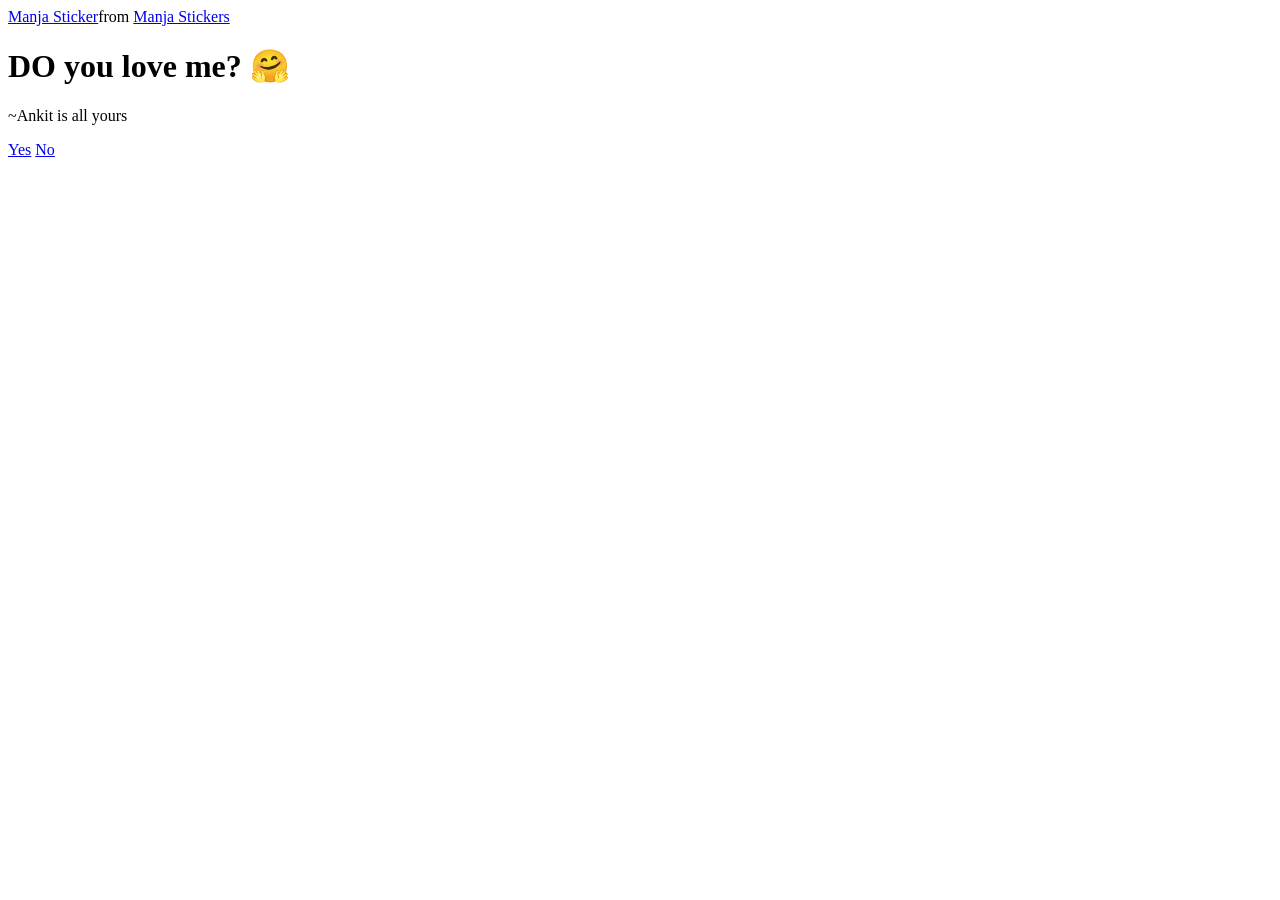
==== index.html @ 7782e063 "index.html" ====
<!DOCTYPE html>
<html lang="en">
  <head>
    <meta charset="UTF-8" />
    <meta name="viewport" content="width=device-width, initial-scale=1.0" />
    <title>Ask Her Out</title>

    <link rel="stylesheet" href="./style.css" />
  </head>
  <body>
    <div class="container">
      <div
        class="tenor-gif-embed"
        data-postid="22885016"
        data-share-method="host"
        data-aspect-ratio="1.04918"
        data-width="100%"
      >
        <a href="https://tenor.com/view/manja-gif-22885016">Manja Sticker</a
        >from
        <a href="https://tenor.com/search/manja-stickers">Manja Stickers</a>
      </div>
      <script
        type="text/javascript"
        async
        src="https://tenor.com/embed.js"
      ></script>
      <h1>DO you love me? 🤗</h1>
      <p>~Ankit is all yours</p>

      <div class="btn">
        <a href="yes.html">Yes</a>
        <a href="no1.html">No</a>
      </div>
    </div>
  </body>
</html>
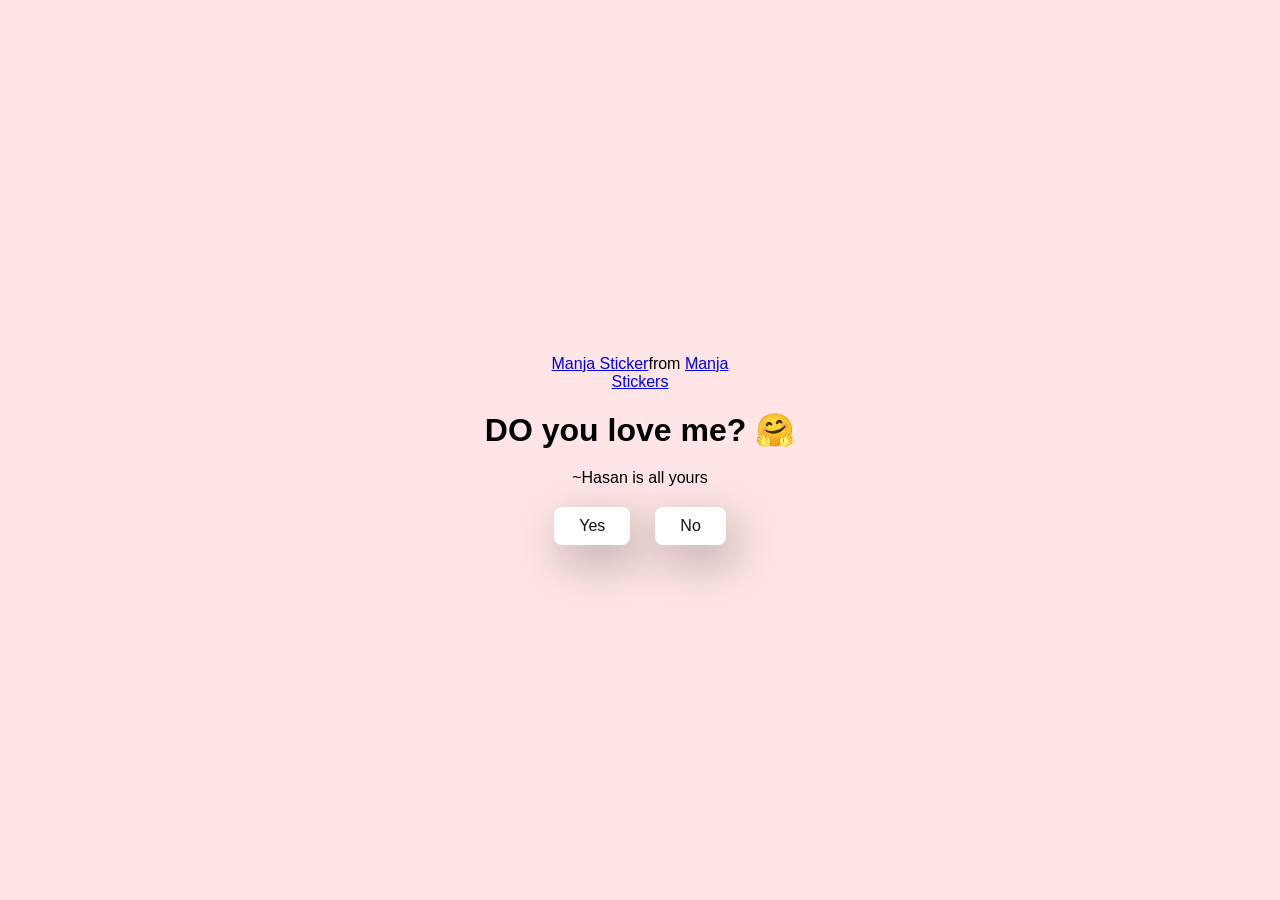
==== commit 982f45ae: "something changed" ====
--- a/index.html
+++ b/index.html
@@ -26,7 +26,7 @@
         src="https://tenor.com/embed.js"
       ></script>
       <h1>DO you love me? 🤗</h1>
-      <p>~Ankit is all yours</p>
+      <p>~Hasan is all yours</p>
 
       <div class="btn">
         <a href="yes.html">Yes</a>
@@ -34,4 +34,4 @@
       </div>
     </div>
   </body>
-</html>+</html>
--- a/style.css
+++ b/style.css
@@ -0,0 +1,44 @@
+/* author - deepak tiwari */
+* {
+    margin: 0;
+    padding: 0;
+    box-sizing: border-box;
+    font-family: sans-serif;
+  }
+  
+  body {
+    width: 100%;
+    min-height: 100vh;
+    display: flex;
+    justify-content: center;
+    align-items: center;
+    background-color: #ffe5e5;
+  }
+  
+  .container {
+    display: flex;
+    flex-direction: column;
+    text-align: center;
+    align-items: center;
+    gap: 20px;
+    max-width: 500px;
+    margin: 20px;
+  }
+  
+  .container .tenor-gif-embed {
+    max-width: 200px;
+  }
+  
+  .container .btn {
+    display: flex;
+    gap: 25px;
+  }
+  
+  .btn a {
+    text-decoration: none;
+    color: #111;
+    background: #fff;
+    padding: 10px 25px;
+    border-radius: 8px;
+    box-shadow: 0.5rem 1rem 3rem hsl(0, 0%, 0%, 0.3);
+  }
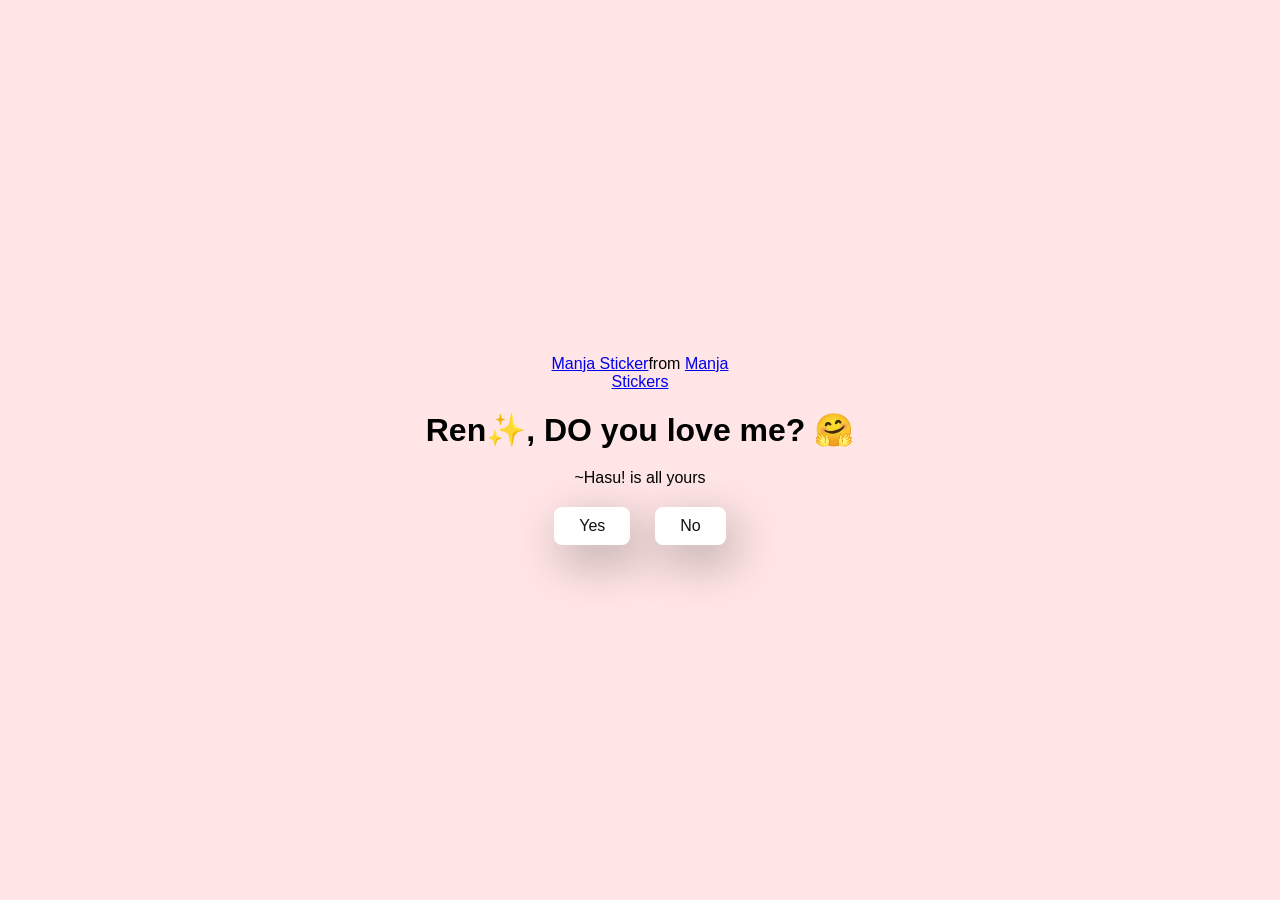
==== commit f8291cdb: "updated index.html" ====
--- a/index.html
+++ b/index.html
@@ -25,8 +25,8 @@
         async
         src="https://tenor.com/embed.js"
       ></script>
-      <h1>DO you love me? 🤗</h1>
-      <p>~Hasan is all yours</p>
+      <h1> Ren✨, DO you love me? 🤗</h1>
+      <p>~Hasu! is all yours</p>
 
       <div class="btn">
         <a href="yes.html">Yes</a>
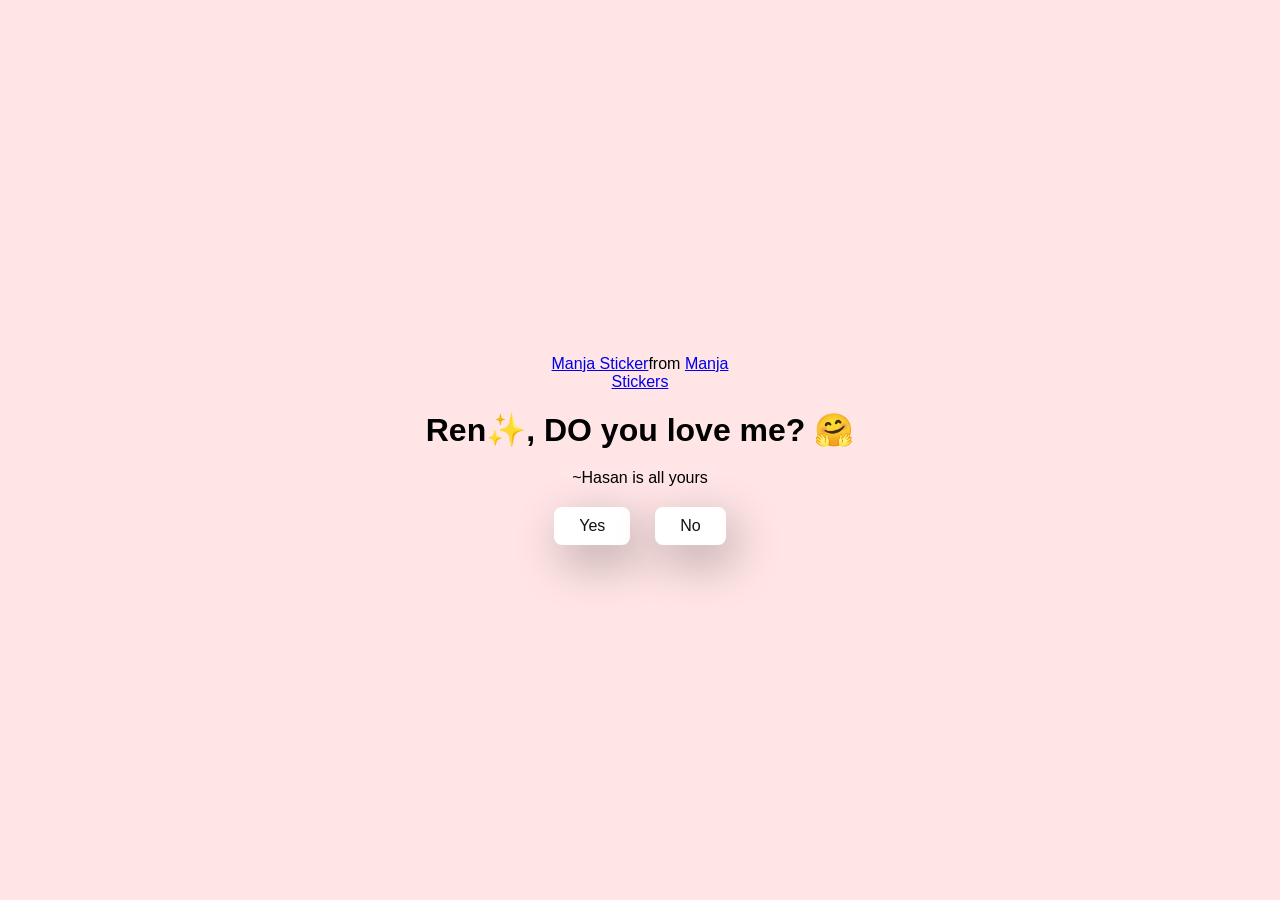
==== commit 809da939: "Update paragraph text in index.html" ====
--- a/index.html
+++ b/index.html
@@ -26,7 +26,7 @@
         src="https://tenor.com/embed.js"
       ></script>
       <h1> Ren✨, DO you love me? 🤗</h1>
-      <p>~Hasu! is all yours</p>
+      <p>~Hasan is all yours</p>
 
       <div class="btn">
         <a href="yes.html">Yes</a>
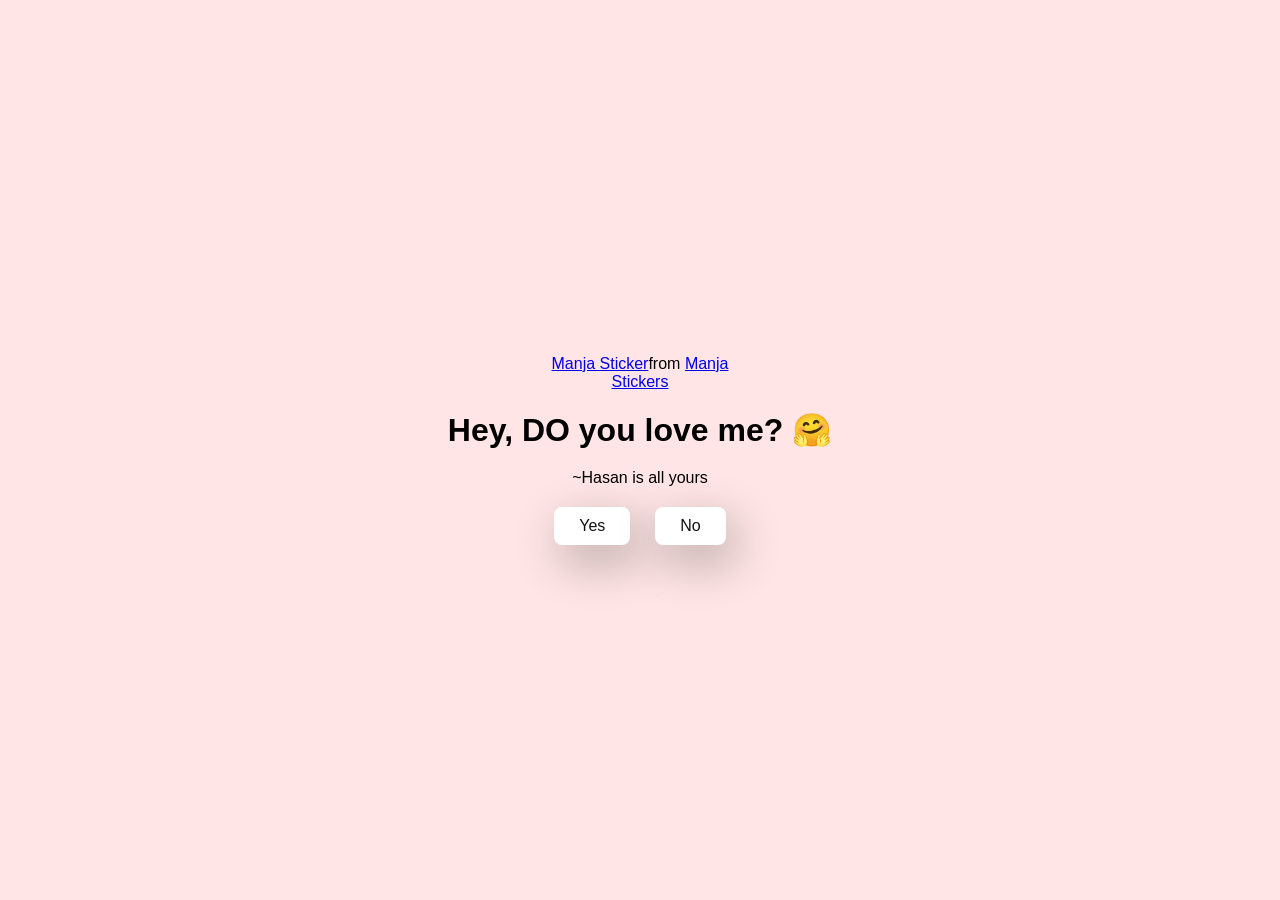
==== commit b0afc474: "Update index.html" ====
--- a/index.html
+++ b/index.html
@@ -25,7 +25,7 @@
         async
         src="https://tenor.com/embed.js"
       ></script>
-      <h1> Ren✨, DO you love me? 🤗</h1>
+      <h1> Hey, DO you love me? 🤗</h1>
       <p>~Hasan is all yours</p>
 
       <div class="btn">
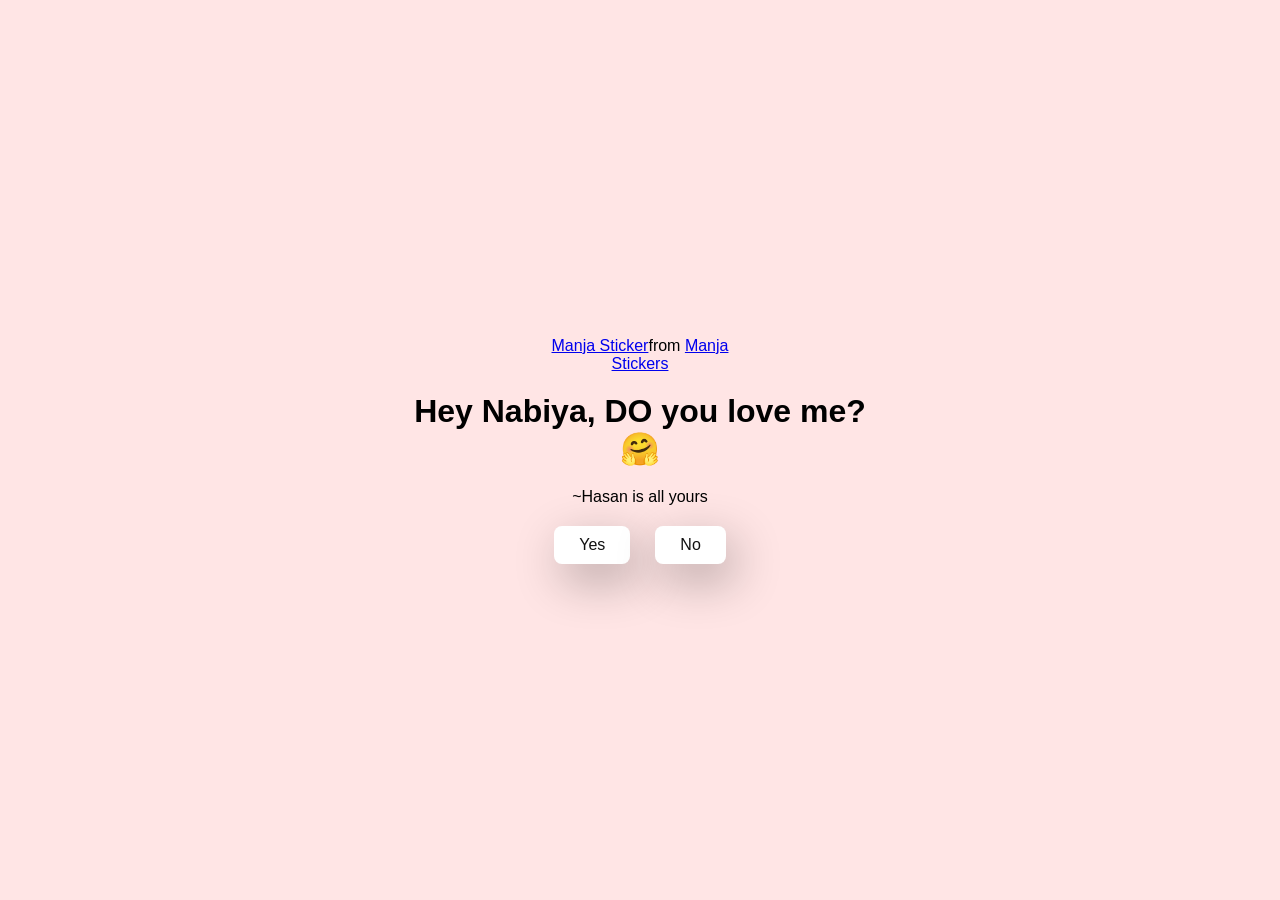
==== commit 928740a2: "Update greeting in index.html" ====
--- a/index.html
+++ b/index.html
@@ -25,7 +25,7 @@
         async
         src="https://tenor.com/embed.js"
       ></script>
-      <h1> Hey, DO you love me? 🤗</h1>
+      <h1> Hey Nabiya, DO you love me? 🤗</h1>
       <p>~Hasan is all yours</p>
 
       <div class="btn">
--- a/style.css
+++ b/style.css
@@ -17,6 +17,7 @@
   
   .container {
     display: flex;
+    position: relative;
     flex-direction: column;
     text-align: center;
     align-items: center;
@@ -41,4 +42,4 @@
     padding: 10px 25px;
     border-radius: 8px;
     box-shadow: 0.5rem 1rem 3rem hsl(0, 0%, 0%, 0.3);
-  }+  }
